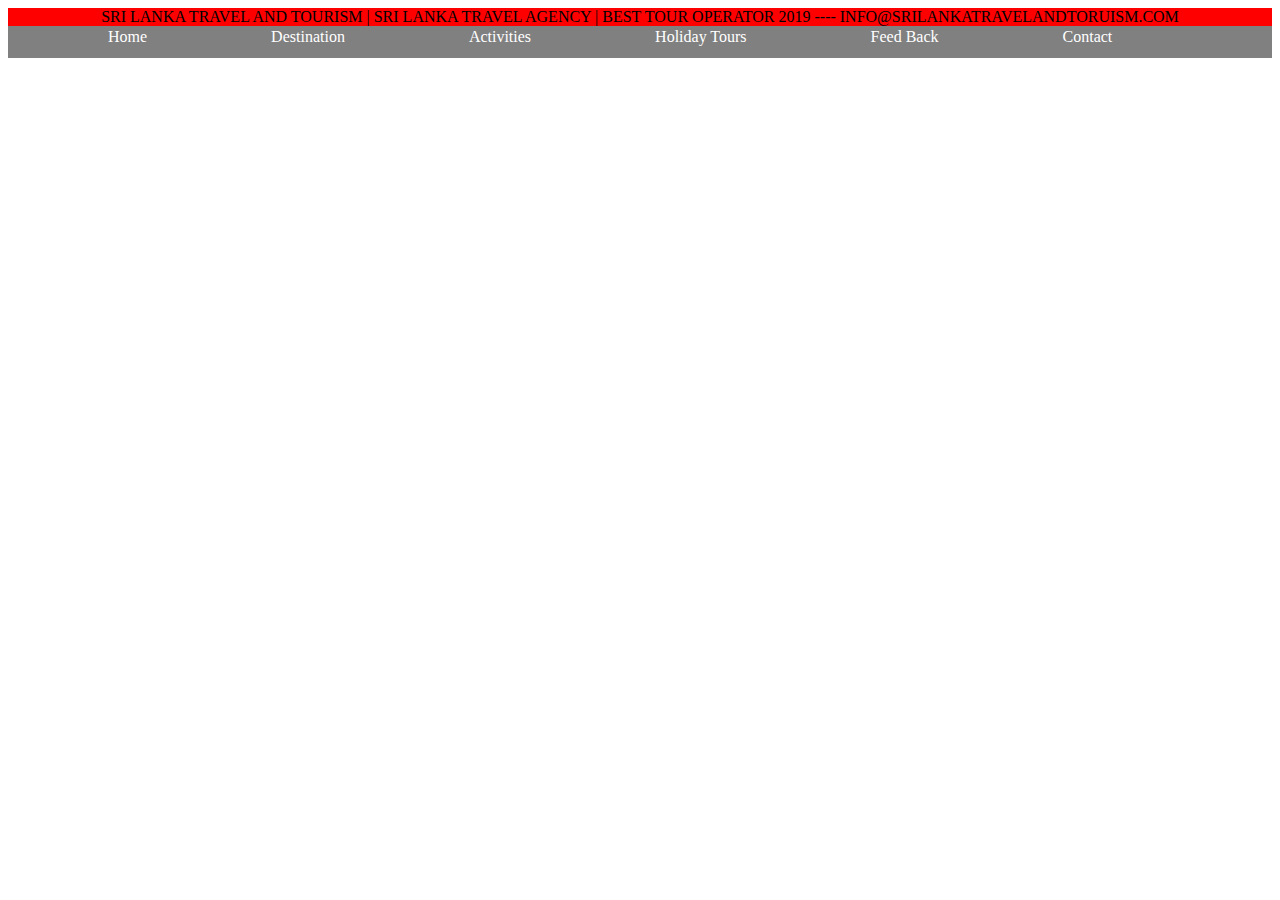
==== index.html @ 04f22996 "create Home page" ====
<!doctype html>
<html>
<head>
<meta charset="utf-8">
<title>Sri Lankan Travel and Tourism</title>
<link rel="stylesheet" href="style.css">
</head>
	<div class="main">
    	<div class="section1">
        	<p>SRI LANKA TRAVEL AND TOURISM | SRI LANKA TRAVEL AGENCY | BEST TOUR OPERATOR 2019 ---- INFO@SRILANKATRAVELANDTORUISM.COM</p>	
        </div>
        <div class="section2">
        	<ul>
            <li><a href="#">Home</a></li>
            <li><a href="#">Destination</a></li>
            <li><a href="#">Activities</a></li>	
            <li><a href="#">Holiday Tours</a></li>
            <li><a href="#">Feed Back</a></li>	
            <li><a href="#">Contact</a></li>
            </ul>
        </div>
    </div>

<body>
</body>
</html>
---- style.css ----
@charset "utf-8";
/* CSS Document */
.section1{
	width:100%;
	background-color:red;
	hight:auto;
	
}
.section1 p{
	text-align:center;
	margin:0;
}
.section2{
	background-color:grey;
	margin:0;
	padding-top:2px;
	height:30px;
}
.section2 li{
	list-style:none;
	display:inline;
	
	
}
.section2 ul{
	
	margin:0;
	
}
.section2 a{
	text-decoration:none;
	margin:60px;
	color:white;
	padding-top:0;
}
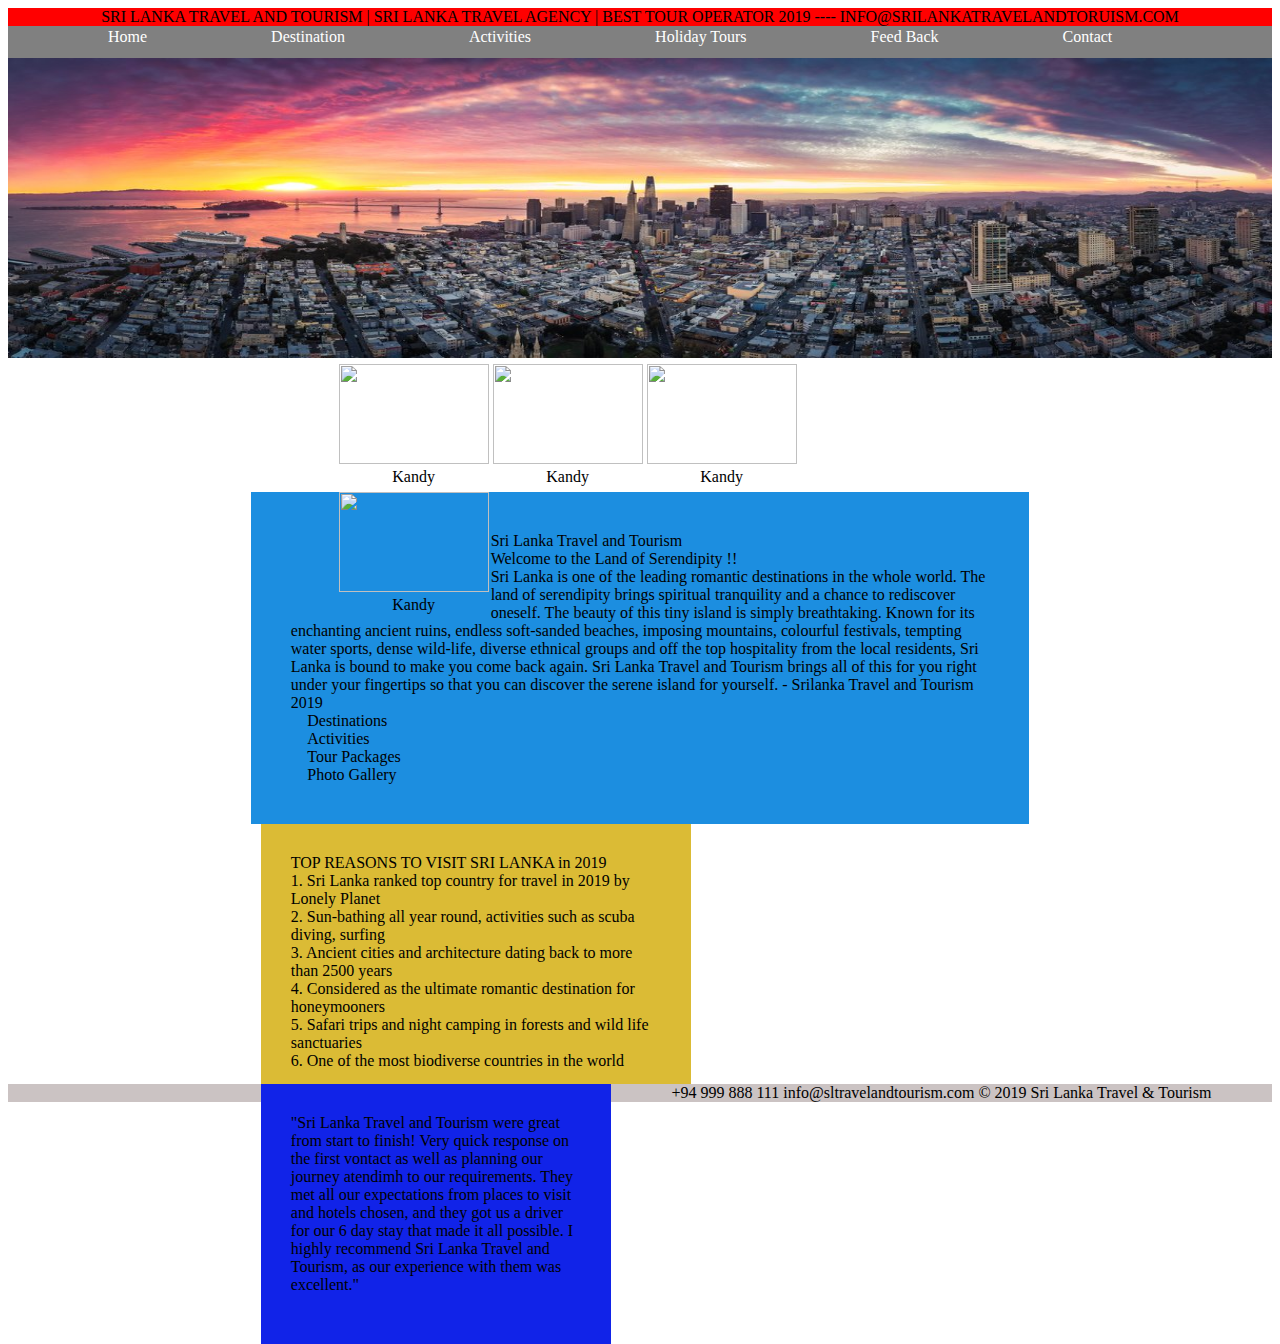
==== commit d9fd759f: "Create content of home page" ====
--- a/index.html
+++ b/index.html
@@ -19,6 +19,65 @@
             <li><a href="#">Contact</a></li>
             </ul>
         </div>
+        <div class="img">
+        	<img src="images/6.jpg" alt="" width="100%" height="300px">
+        </div>
+        <div class="category">
+        	<div class="ph">
+        	<img src="images/IMG1.JPG" alt="" id="p" >
+            <p>Kandy</p>
+            </div>
+            <div class="ph">
+        	<img src="images/IMG1.JPG" alt="" id="p" >
+            <p>Kandy</p>
+            </div>
+            <div class="ph">
+        	<img src="images/IMG1.JPG" alt="" id="p" >
+            <p>Kandy</p>
+            </div>
+            <div class="ph">
+        	<img src="images/IMG1.JPG" alt="" id="p" >
+            <p>Kandy</p>
+            </div>
+        </div>
+        <div class="section3">
+        	<p id="para">Sri Lanka Travel and Tourism<br>
+Welcome to the Land of Serendipity !!<br>
+Sri Lanka is one of the leading romantic destinations in the whole world. The land of serendipity brings
+spiritual tranquility and a chance to rediscover oneself. The beauty of this tiny island is simply breathtaking.
+Known for its enchanting ancient ruins, endless soft-sanded beaches, imposing mountains,
+colourful festivals, tempting water sports, dense wild-life, diverse ethnical groups and off the top
+hospitality from the local residents, Sri Lanka is bound to make you come back again. Sri Lanka Travel
+and Tourism brings all of this for you right under your fingertips so that you can discover the serene
+island for yourself. - Srilanka Travel and Tourism 2019<br>
+ Destinations<br>
+ Activities<br>
+ Tour Packages<br>
+ Photo Gallery</p>
+        </div>
+        
+        <div class="content2">
+        
+        <div class="section4">
+        	<p id="para">TOP REASONS TO VISIT SRI LANKA in 2019<br>
+1. Sri Lanka ranked top country for travel in 2019 by Lonely Planet<br>
+2. Sun-bathing all year round, activities such as scuba diving, surfing<br>
+3. Ancient cities and architecture dating back to more than 2500 years<br>
+4. Considered as the ultimate romantic destination for honeymooners<br>
+5. Safari trips and night camping in forests and wild life sanctuaries<br>
+6. One of the most biodiverse countries in the world</p>
+        </div>
+        <div class="section5">
+        	<p id="para">"Sri Lanka Travel and Tourism were great from start to finish! Very quick response on the first vontact as
+well as planning our journey atendimh to our requirements. They met all our expectations from places
+to visit and hotels chosen, and they got us a driver for our 6 day stay that made it all possible. I highly
+recommend Sri Lanka Travel and Tourism, as our experience with them was excellent."</p>
+        </div>
+        </div>
+        
+        <div class="section6">
+        <p>+94 999 888 111 info@sltravelandtourism.com © 2019 Sri Lanka Travel & Tourism</p>
+        </div>
     </div>
 
 <body>
--- a/style.css
+++ b/style.css
@@ -33,3 +33,69 @@
 	color:white;
 	padding-top:0;
 }
+.category{
+	width:48%;
+	margin:auto;
+	height:130px;
+	
+}
+.ph{
+	float:left;
+	margin:2px;
+}
+.ph p{
+	text-align:center;
+	margin:0;
+	margin-bottom:2px;
+	
+}
+#p{
+	width:150px;
+	height:100px;
+}
+.section3{
+	width:60%;
+	margin:auto;
+	background-color:#1C8EE0;	
+	padding:10px;
+}
+.content2{
+	width:60%;
+	margin:auto;
+	height:260px;;
+}
+
+.section4{
+	background-color:#DBBB35;
+	width:430px;
+	float:left;
+	height:260px;
+	
+	
+}
+.section5{
+	width:350px;
+	background-color:#1123E8;
+	
+	float:left;
+	height:260px;
+	
+}
+#para{
+	margin-top:0;
+	margin-bottom:0;
+	margin:30px;
+}
+.section6{
+	width:100%;
+	height:auto;
+	margin:auto;
+	background-color:#CBC3C3;
+	padding:0px;
+	
+	
+}
+.section6 p{
+	text-align:center;
+	margin:0;
+}
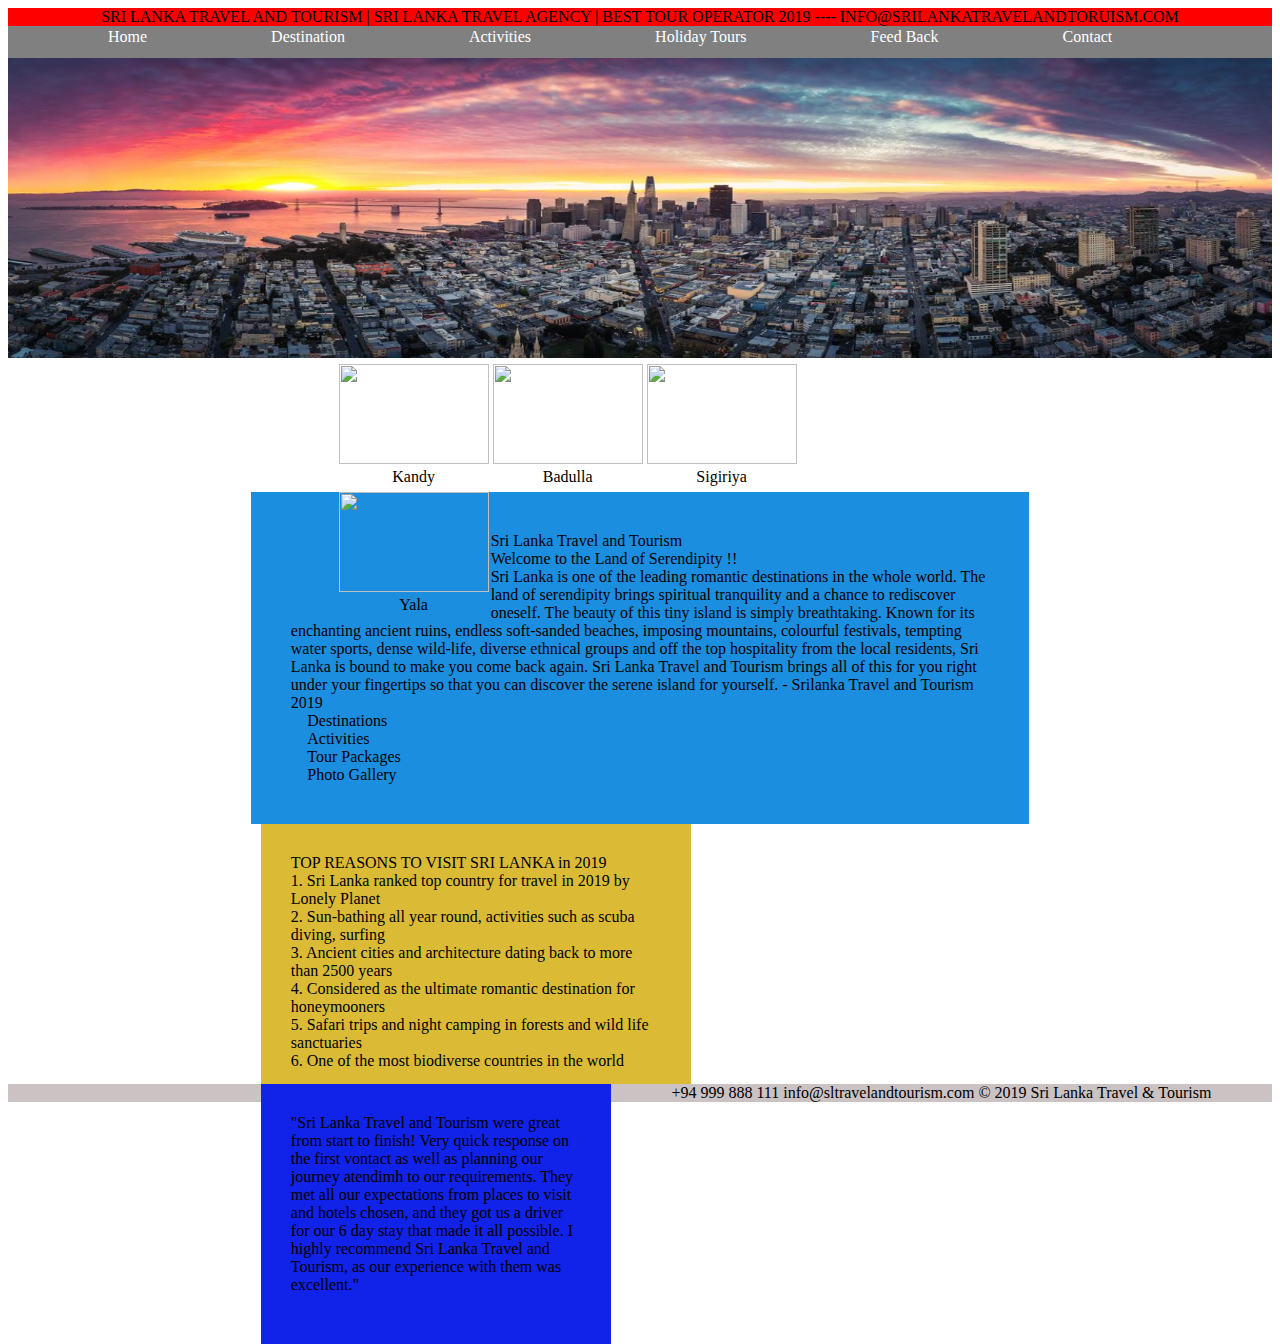
==== commit 6dcbe6a7: "add a photo" ====
--- a/index.html
+++ b/index.html
@@ -5,14 +5,15 @@
 <title>Sri Lankan Travel and Tourism</title>
 <link rel="stylesheet" href="style.css">
 </head>
+<body>
 	<div class="main">
     	<div class="section1">
         	<p>SRI LANKA TRAVEL AND TOURISM | SRI LANKA TRAVEL AGENCY | BEST TOUR OPERATOR 2019 ---- INFO@SRILANKATRAVELANDTORUISM.COM</p>	
         </div>
         <div class="section2">
         	<ul>
-            <li><a href="#">Home</a></li>
-            <li><a href="#">Destination</a></li>
+            <li><a href="index.html">Home</a></li>
+            <li><a href="destination.html">Destination</a></li>
             <li><a href="#">Activities</a></li>	
             <li><a href="#">Holiday Tours</a></li>
             <li><a href="#">Feed Back</a></li>	
@@ -20,24 +21,24 @@
             </ul>
         </div>
         <div class="img">
-        	<img src="images/6.jpg" alt="" width="100%" height="300px">
+        	<img src="images/m1.jpg" alt="" width="100%" height="300px">
         </div>
         <div class="category">
         	<div class="ph">
-        	<img src="images/IMG1.JPG" alt="" id="p" >
+        	<img src="images/m2.JPG" alt="" id="p" >
             <p>Kandy</p>
             </div>
             <div class="ph">
-        	<img src="images/IMG1.JPG" alt="" id="p" >
-            <p>Kandy</p>
+        	<img src="images/m3.JPG" alt="" id="p" >
+            <p>Badulla</p>
             </div>
             <div class="ph">
-        	<img src="images/IMG1.JPG" alt="" id="p" >
-            <p>Kandy</p>
+        	<img src="images/m4.JPG" alt="" id="p" >
+            <p>Sigiriya</p>
             </div>
             <div class="ph">
-        	<img src="images/IMG1.JPG" alt="" id="p" >
-            <p>Kandy</p>
+        	<img src="images/m5.JPG" alt="" id="p" >
+            <p>Yala</p>
             </div>
         </div>
         <div class="section3">
@@ -79,7 +80,5 @@
         <p>+94 999 888 111 info@sltravelandtourism.com © 2019 Sri Lanka Travel & Tourism</p>
         </div>
     </div>
-
-<body>
 </body>
 </html>
